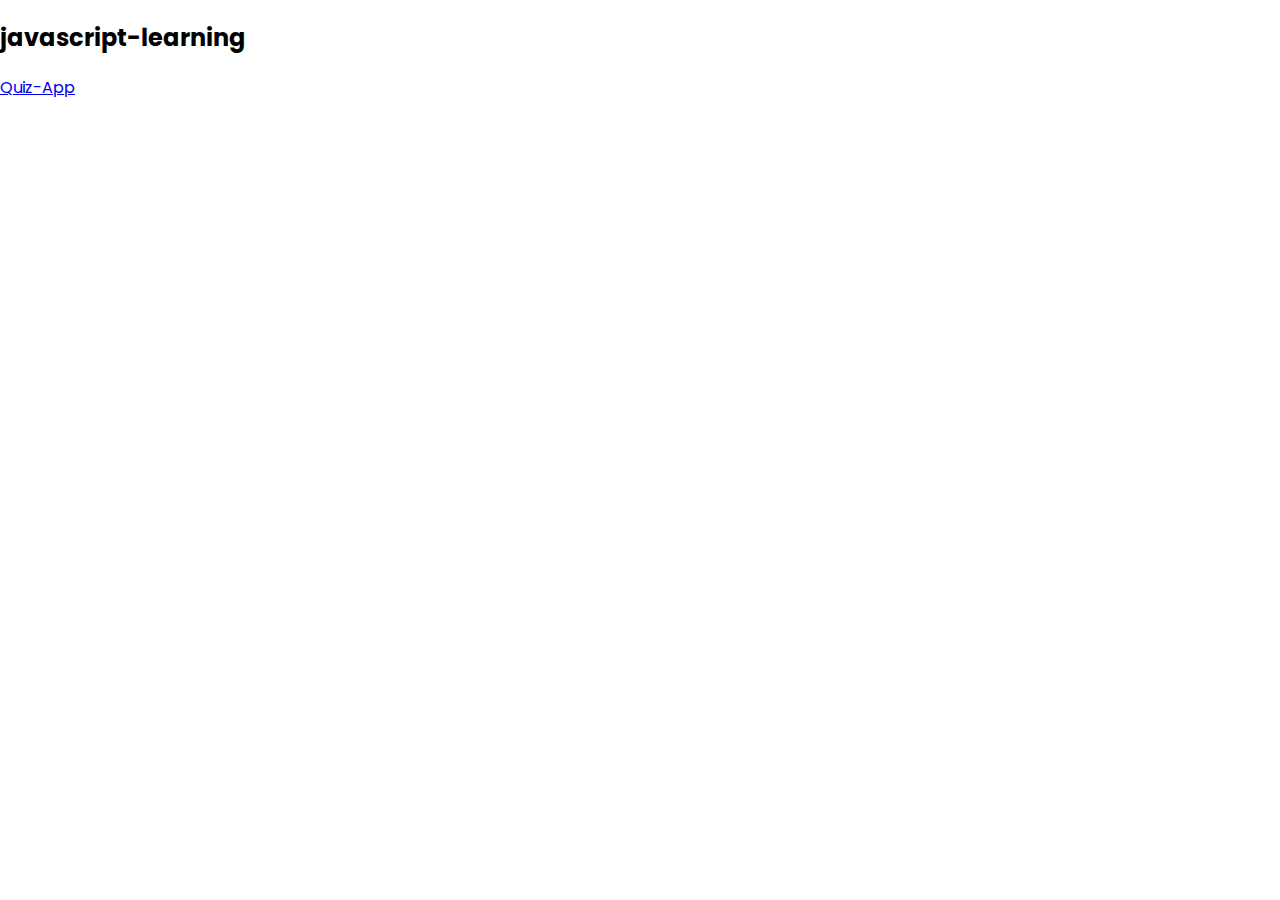
==== index.html @ d25432c5 "home page for js projects" ====
<!DOCTYPE html>
<html lang="pt-br">
  <head>
    <meta charset="UTF-8" />
    <meta http-equiv="X-UA-Compatible" content="IE=edge" />
    <meta name="viewport" content="width=device-width, initial-scale=1.0" />
    <title>Javascript Learning</title>
    <link rel="stylesheet" href="style.css" />
  </head>
  <body>
    <div>
      <h2>javascript-learning</h2>
      <a href="./javascript-learning/Quiz-App/index.html">Quiz-App</a>
    </div>
  </body>
</html>
---- style.css ----
@import url('https://fonts.googleapis.com/css2?family=Poppins:wght@100;400;600&display=swap');

body {
  margin: 0 auto;
  font-family: 'Poppins', sans-serif;
}
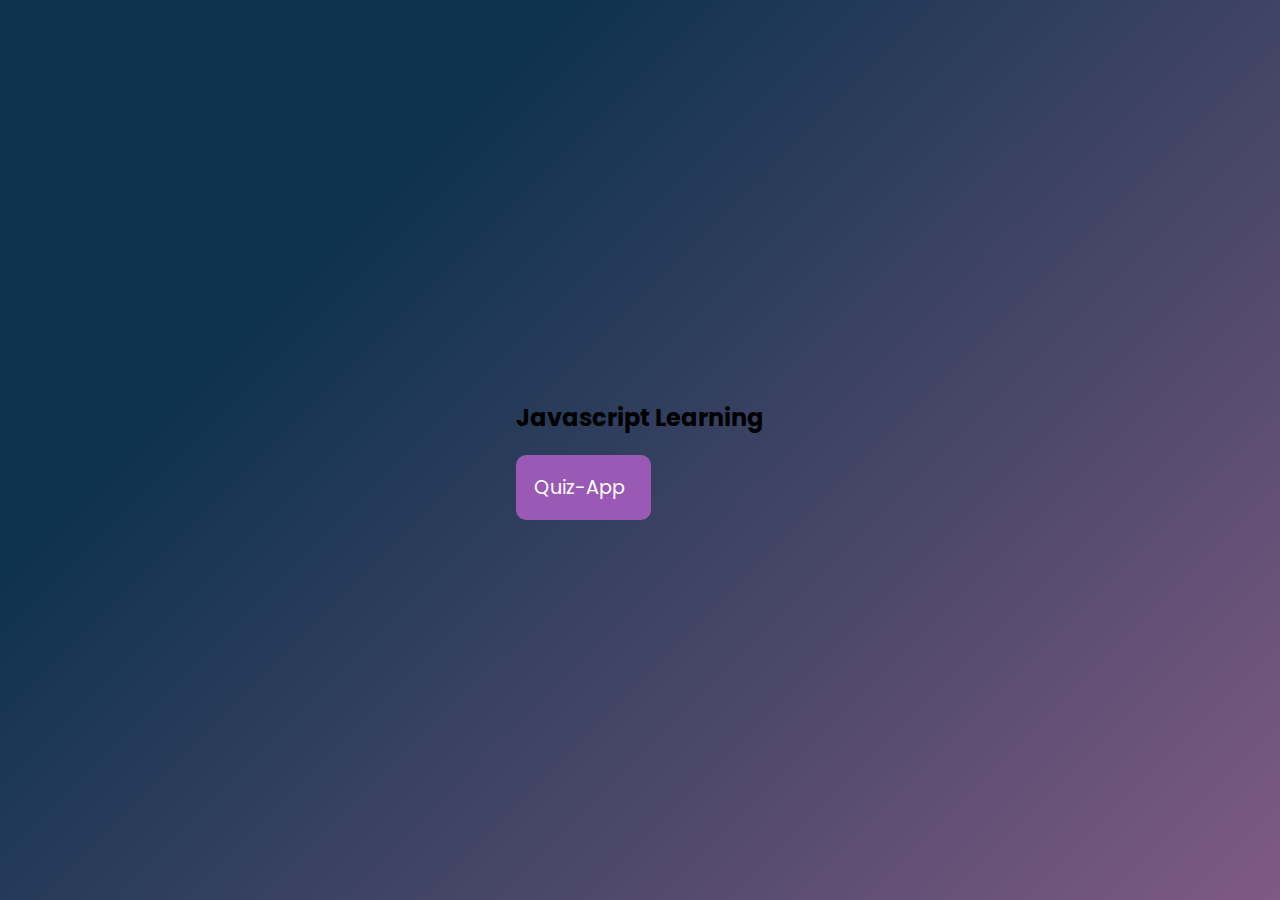
==== commit 40d911f2: "first project  location in home" ====
--- a/index.html
+++ b/index.html
@@ -9,8 +9,8 @@
   </head>
   <body>
     <div>
-      <h2>javascript-learning</h2>
-      <a href="./javascript-learning/Quiz-App/index.html">Quiz-App</a>
+      <h2>Javascript Learning</h2>
+      <a href="Quiz-App/index.html">Quiz-App</a>
     </div>
   </body>
 </html>
--- a/style.css
+++ b/style.css
@@ -3,4 +3,30 @@
 body {
   margin: 0 auto;
   font-family: 'Poppins', sans-serif;
+  background-color: #7f5a83;
+  background-image: linear-gradient(315deg, #7f5a83 0%, #0d324d 74%);
+  min-height: 100vh;
+  margin: 0 auto;
+  align-items: center;
+  justify-content: center;
+  display: flex;
 }
+
+a {
+  background-color: #9b59b6;
+  text-decoration: none;
+  color: white;
+  border-radius: 10px;
+  display: block;
+  padding: 1.1rem;
+  font-family: inherit;
+  font-size: 1.2rem;
+  width: 100%;
+  cursor: pointer;
+  width: 100px;
+  max-width: 100%;
+}
+
+h2 {
+  text-align: center;
+}
